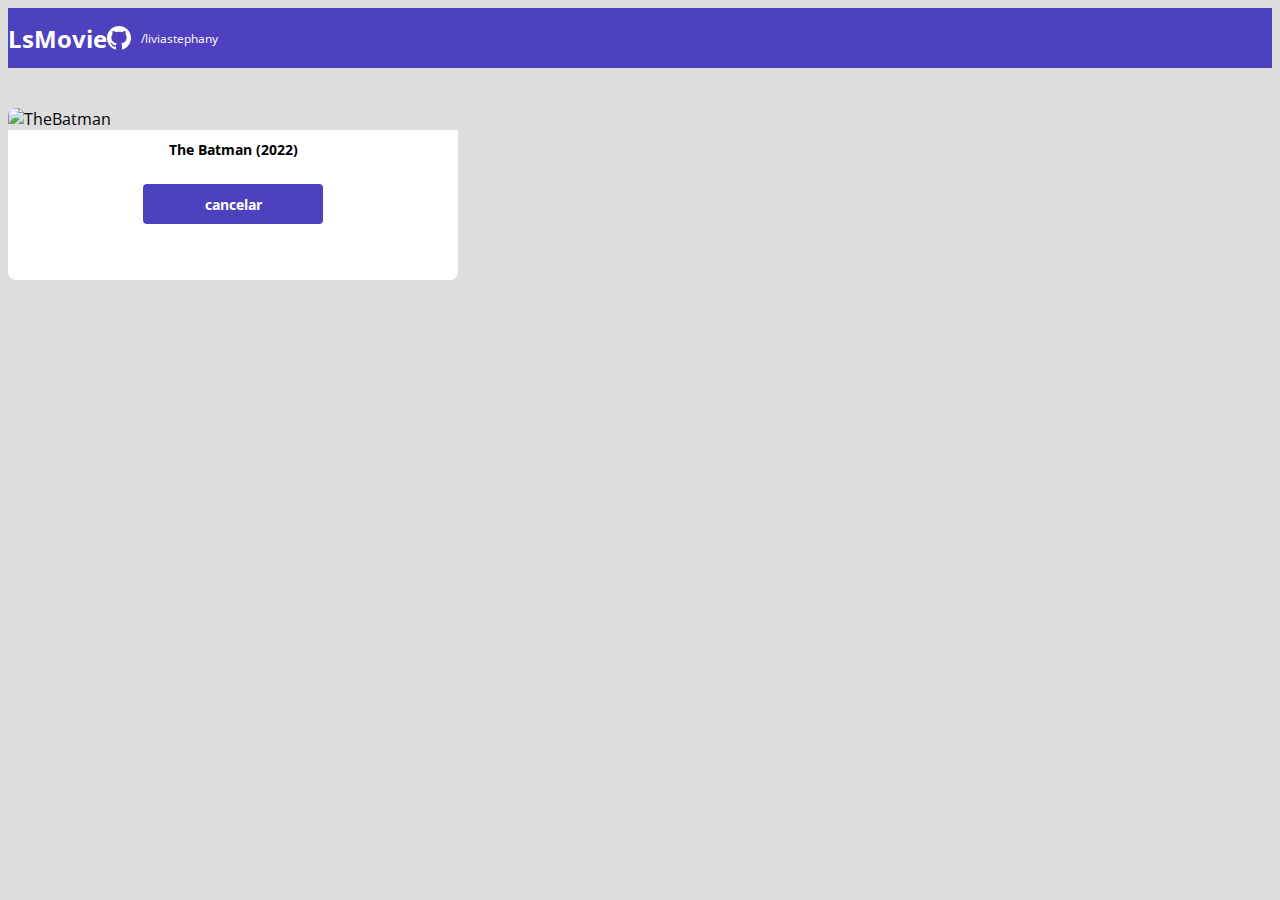
==== form.html @ 710f9c26 "formulário PT1" ====
<!DOCTYPE html>
<html lang="pt-br">

<head>
    <meta charset="UTF-8">
    <meta http-equiv="X-UA-Compatible" content="IE=edge">
    <meta name="viewport" content="width=device-width, initial-scale=1.0">
    <title>LSMovie</title>

    <link href="https://cdn.jsdelivr.net/npm/bootstrap@5.1.3/dist/css/bootstrap.min.css" rel="stylesheet"
        integrity="sha384-1BmE4kWBq78iYhFldvKuhfTAU6auU8tT94WrHftjDbrCEXSU1oBoqyl2QvZ6jIW3" crossorigin="anonymous">

    <link rel="stylesheet" href="css/sttles.css">
</head>

<body>
    <header>
        <nav class="container">
            <h1>LsMovie</h1>
            <div class="lsmovie-contact-container">
                <img src="img/Vector.svg" alt="github">
                <a href="https://github.com/liviastephany">/liviastephany</a>
            </div>


        </nav>
    </header>

    <main>
        <section id="lsmovie-form-section">

            <div class="container lsmovie-form-container">

                <div>

                    <div class="lsmovie-card">
                        <img src="https://www.themoviedb.org/t/p/w533_and_h300_bestv2/5P8SmMzSNYikXpxil6BYzJ16611.jpg"
                            alt="TheBatman">
                        <div class="lsmovie-card-description">
                            <h3>The Batman (2022)</h3>
                            <a class="ls-btm" href="index.html">cancelar</a>
                        </div>
                    </div>
                </div>


            </div>






        </section>

    </main>
</body>

</html>
---- css/sttles.css ----
@import url('https://fonts.googleapis.com/css2?family=Open+Sans:wght@300;400;700&display=swap');

:root {
    --bg-gray: #ddd;
    --color-primary: #4D41C0;
    --white: #fff;
    --text-gray: #4A4A4A;
}
* {
   
 box-sizing: border-box;
    font-family:'Open Sans', sans-serif;
}

html, body {
    background-color: var(--bg-gray);
}

h1,h2,h3,h4,h5,h6 {
    margin: 0;
}

header {
    background-color: var(--color-primary);
    color: var(--white);
    height: 60px;
    display: flex;
    align-items: center;
}

a, a:hover {
    text-decoration: none;
    color: unset;
}

nav {
    display: flex;
    align-items: center;
    justify-content: space-between;
}
nav h1 {
    font-size: 24px;
    font-weight: 700;
}
nav a {
    font-size: 12px;
    font-weight: 400;
}

.lsmovie-contact-container {
    display: flex;
    align-items: center;
}
.lsmovie-contact-container img {
    margin-right: 10px;
}
.lsmovie-card {
width:100%;


}
#lsmovie-cardlist {
    padding: 40px 0;
}

.lsmovie-card img {
    width: 100%;
    border-radius: 8px 8px 0 0;

}

.lsmovie-card-description {
    padding: 10px 20px 20px 20px;
    display: flex;
    flex-direction: column;
    align-items: center;
    justify-content: sp ;
    background-color: var(--white);
    border-radius: 0 0 8px 8px;
    min-height: 150px;
}
.lsmovie-card-description h3 {
    margin-bottom: 25px;
    font-size: 14px;
    font-weight: 700;
    text-align: center;
    
}

.ls-btm, .ls-btm:hover {
    width: 180px;
    height: 40px;
    background-color: var(--color-primary);
    color: var(--white);
    font-size: 14px;
    font-weight: 700;
    display: flex;
    align-items: center;
    justify-content: center;
    border-radius: 4px;
}

.lsmovie-form-container {
    padding: 40px 0;
    max-width: 450px;
}
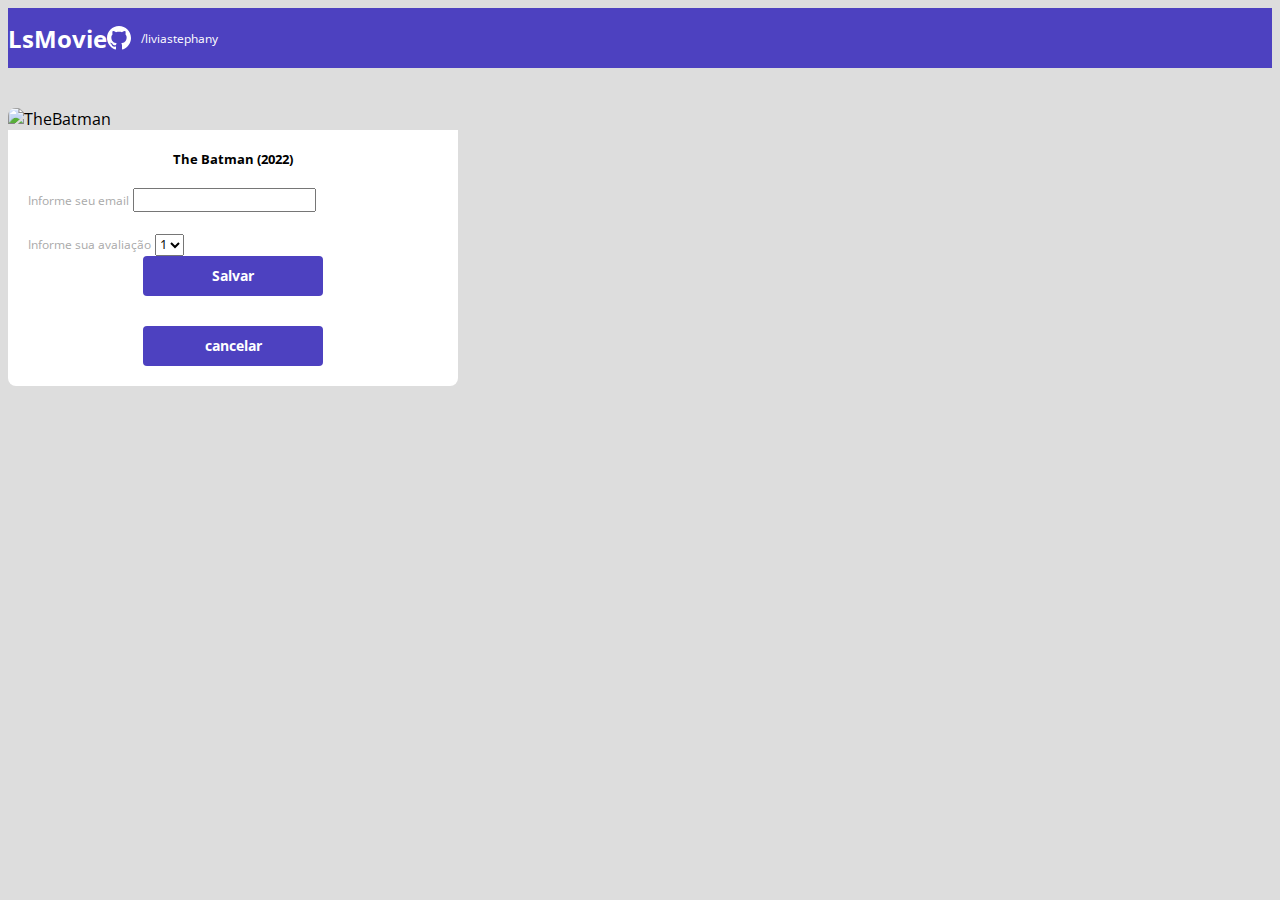
==== commit 43d0f8a9: "Avaliação com estrelas" ====
--- a/form.html
+++ b/form.html
@@ -36,8 +36,31 @@
                     <div class="lsmovie-card">
                         <img src="https://www.themoviedb.org/t/p/w533_and_h300_bestv2/5P8SmMzSNYikXpxil6BYzJ16611.jpg"
                             alt="TheBatman">
-                        <div class="lsmovie-card-description">
+                        <div class="lsmovie-form-description">
                             <h3>The Batman (2022)</h3>
+                            <form class="lsmovie-form">
+                                <div class="form-group lsmovie-form-group" >
+                                    <label for="email">Informe seu email</label>
+                                    <input class="form-control" type="text" id="email">
+
+
+                                </div>
+                                <div class="form-group lsmovie-form-group">
+                                    <label for="score">Informe sua avaliação</label>
+                                    <select class="form-control" name="score" id="score">
+                                        <option value="1">1</option>
+                                        <option value="2">2</option>
+                                        <option value="3">3</option>
+                                        <option value="4">4</option>
+                                        <option value="5">5</option>
+                                        
+                                    </select>
+                                    <div class="lsmovie-form-btm-container">
+                                        <button class="ls-btm" type="submit">Salvar</button>
+                                    </div>
+
+                                </div>
+                            </form>
                             <a class="ls-btm" href="index.html">cancelar</a>
                         </div>
                     </div>
--- a/css/sttles.css
+++ b/css/sttles.css
@@ -5,6 +5,9 @@
     --color-primary: #4D41C0;
     --white: #fff;
     --text-gray: #4A4A4A;
+    --text-light-gray: #aaa;
+    --star-yellow:#FFBB3A;
+
 }
 * {
    
@@ -77,7 +80,7 @@
     justify-content: sp ;
     background-color: var(--white);
     border-radius: 0 0 8px 8px;
-    min-height: 150px;
+    min-height: 200px;
 }
 .lsmovie-card-description h3 {
     margin-bottom: 25px;
@@ -86,18 +89,44 @@
     text-align: center;
     
 }
+.lsmovie-card-description-bottom {
+    display: flex;
+    flex-direction: column;
+    align-items: center;
+
+}
+.lsmovie-card-description-bottom p {
+    font-size: 12px;
+    font-weight: 400;
+    color: var(--text-light-gray);
+    margin-bottom: 10px;
+}
+
+
+.lsmovie-card-description-bottom img {
+width: 22px;
+
+}
+.lsmovie-card-description-bottom h4 {
+    font-size: 16px;
+    font-weight: 700;
+    color: var(--star-yellow);
+}
+
 
 .ls-btm, .ls-btm:hover {
-    width: 180px;
-    height: 40px;
+    width:180px;
+    height:40px;
     background-color: var(--color-primary);
     color: var(--white);
-    font-size: 14px;
-    font-weight: 700;
-    display: flex;
+    font-size:14px;
+    font-weight:700;
     align-items: center;
     justify-content: center;
-    border-radius: 4px;
+    border-radius:4px;
+    border:0;
+    display: flex;
+    
 }
 
 .lsmovie-form-container {
@@ -105,3 +134,39 @@
     max-width: 450px;
 }
 
+
+.lsmovie-form-description {
+    background-color: var(--white);
+    padding: 20px;
+    display: flex;
+    flex-direction: column;
+    align-items: center;
+    border-radius: 0 0 8px 8px;
+}
+
+.lsmovie-form {
+ width: 100%;
+}
+.lsmovie-form-description h3 {
+    font-size: 13px;
+    font-weight: 700;
+    margin-bottom: 20px;
+}
+
+.lsmovie-form-group {
+   margin-bottom: 20px; 
+}
+
+.lsmovie-form-group label {
+    font-size: 12px;
+    color: var(--text-light-gray);
+}
+
+.lsmovie-form-btm-container {
+    display: flex;
+    height: 50px;
+    flex-direction: column;
+    align-items: center;
+    justify-content: space-between;
+}
+
